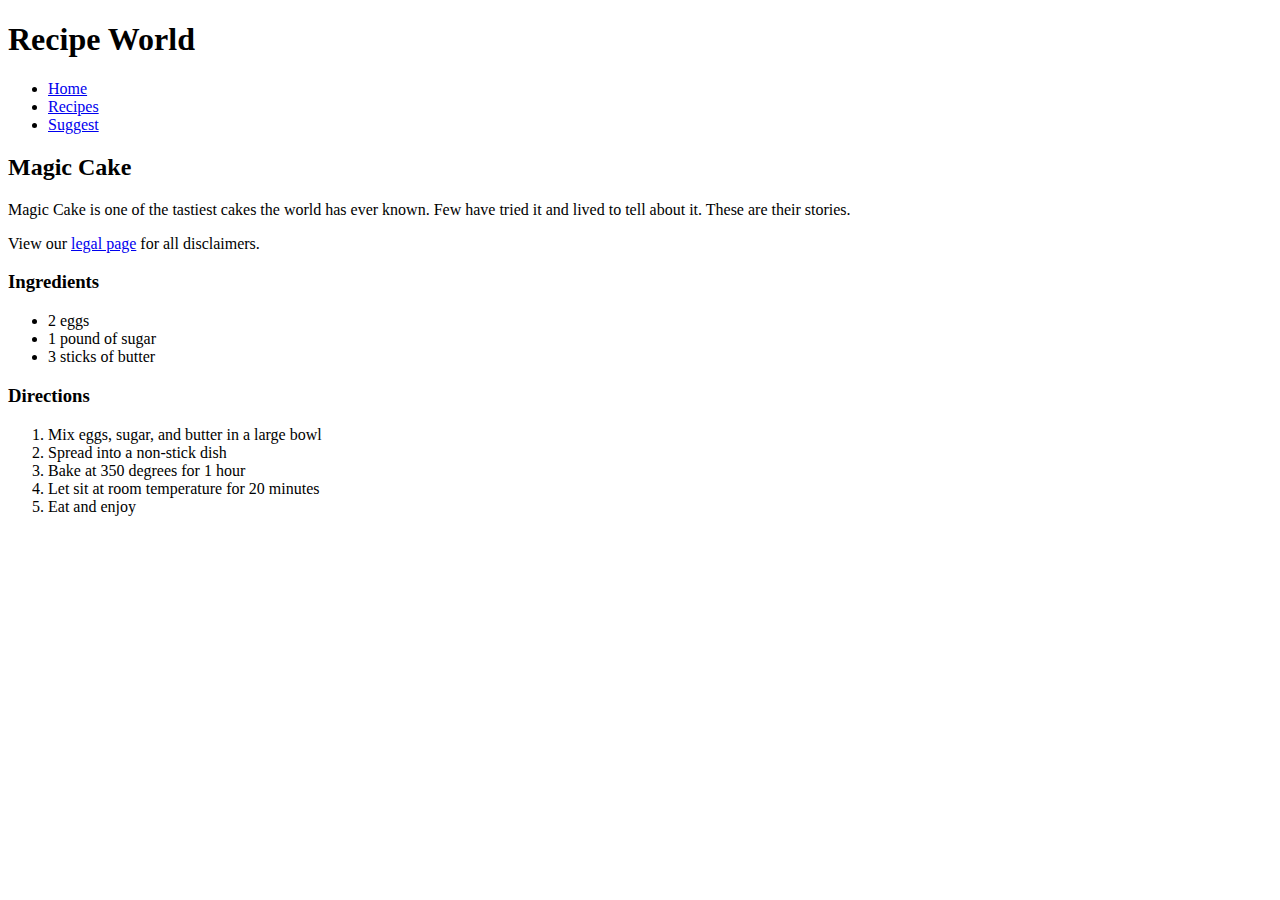
==== home.html @ 59871dda "Basic setup for different pages in place." ====
<!DOCTYPE html>
<html>
	<head>
	</head>
	<body>
		<h1>Recipe World</h1>
		<ul>
			<li><a href="home.html">Home</a></li>
			<li><a href="recipes.html">Recipes</a></li>
			<li><a href="suggest.html">Suggest</a></li>
		</ul>
		<h2>Magic Cake</h2>
		<p>
			Magic Cake is one of the tastiest cakes the world has ever known.
			Few have tried it and lived to tell about it.
			These are their stories.
		</p>
		<p>	View our <a href="legal.html">legal page</a> for all disclaimers.</p>
		<h3>Ingredients</h3>
		<ul>
			<li>2 eggs</li>
			<li>1 pound of sugar</li>
			<li>3 sticks of butter</li>
		</ul>
		<h3>Directions</h3>
		<ol>
			<li>Mix eggs, sugar, and butter in a large bowl</li>
			<li>Spread into a non-stick dish</li>
			<li>Bake at 350 degrees for 1 hour</li>
			<li>Let sit at room temperature for 20 minutes</li>
			<li>Eat and enjoy</li>
		</ol>
	</body>
</html>
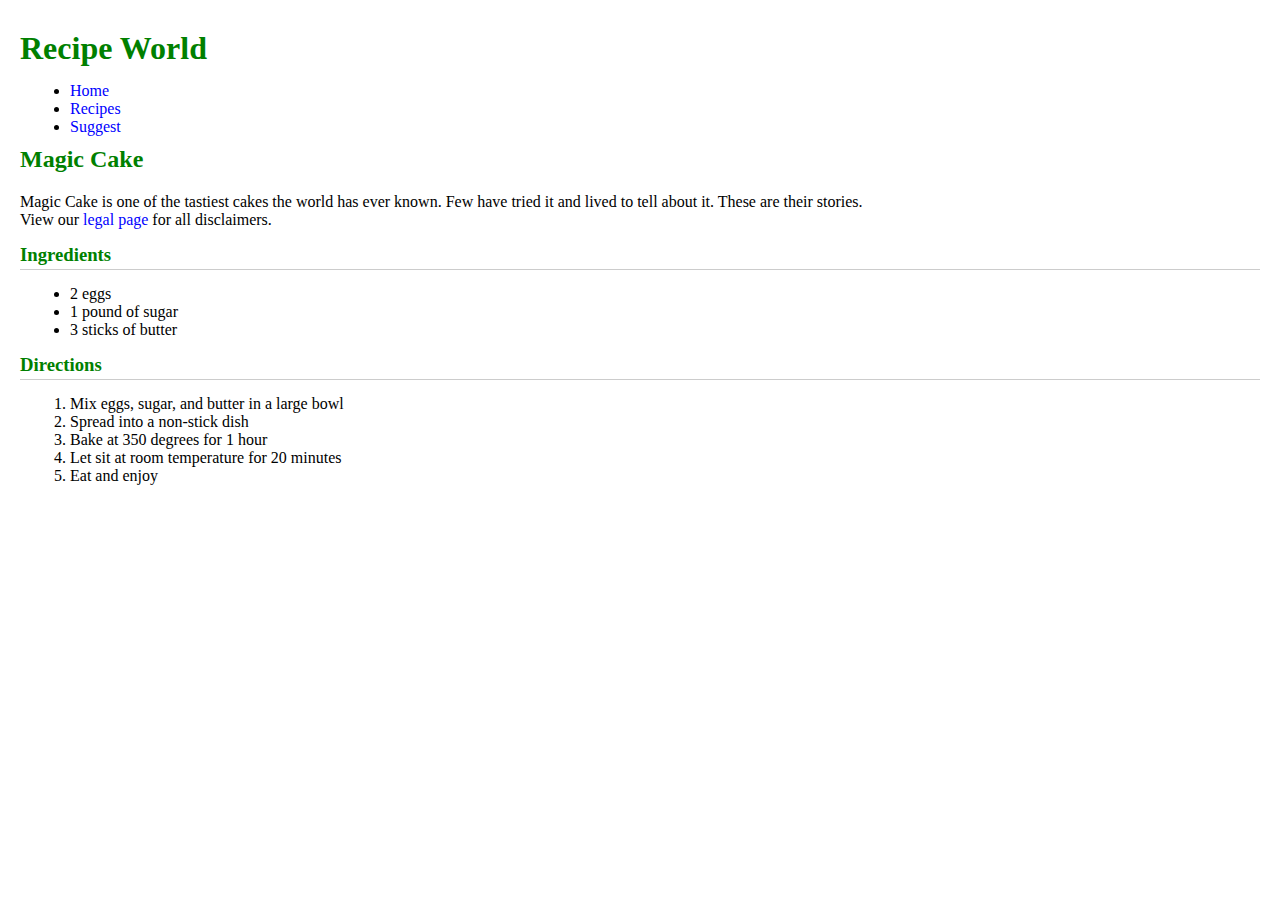
==== commit 3866cbe9: "Initial CSS styling" ====
--- a/home.html
+++ b/home.html
@@ -1,6 +1,40 @@
 <!DOCTYPE html>
 <html>
 	<head>
+		<style>
+			html, body, h1, h2, h3, p, ol, ul, li, a {
+				padding: 0;
+				border: 0;
+				margin: 0;
+			}
+			body {
+				padding: 20px 20px 20px 20px;
+			}
+			h1 {
+				color: green;
+				margin: 10px 0 15px 0;
+			}
+			h2 {
+				color: green;
+				margin: 10px 0 20px 0;
+			}
+			h3 {
+				color: green;
+				margin: 15px 0 15px 0;
+				border-bottom: 1px solid #CCCCCC;
+				padding-bottom: 3px;
+			}
+			ul {
+				padding: 0 0 0 50px;
+			}
+			ol {
+				padding: 0 0 0 50px;
+			}
+			a {
+				text-decoration: none;
+				color: blue;
+			}
+		</style>
 	</head>
 	<body>
 		<h1>Recipe World</h1>
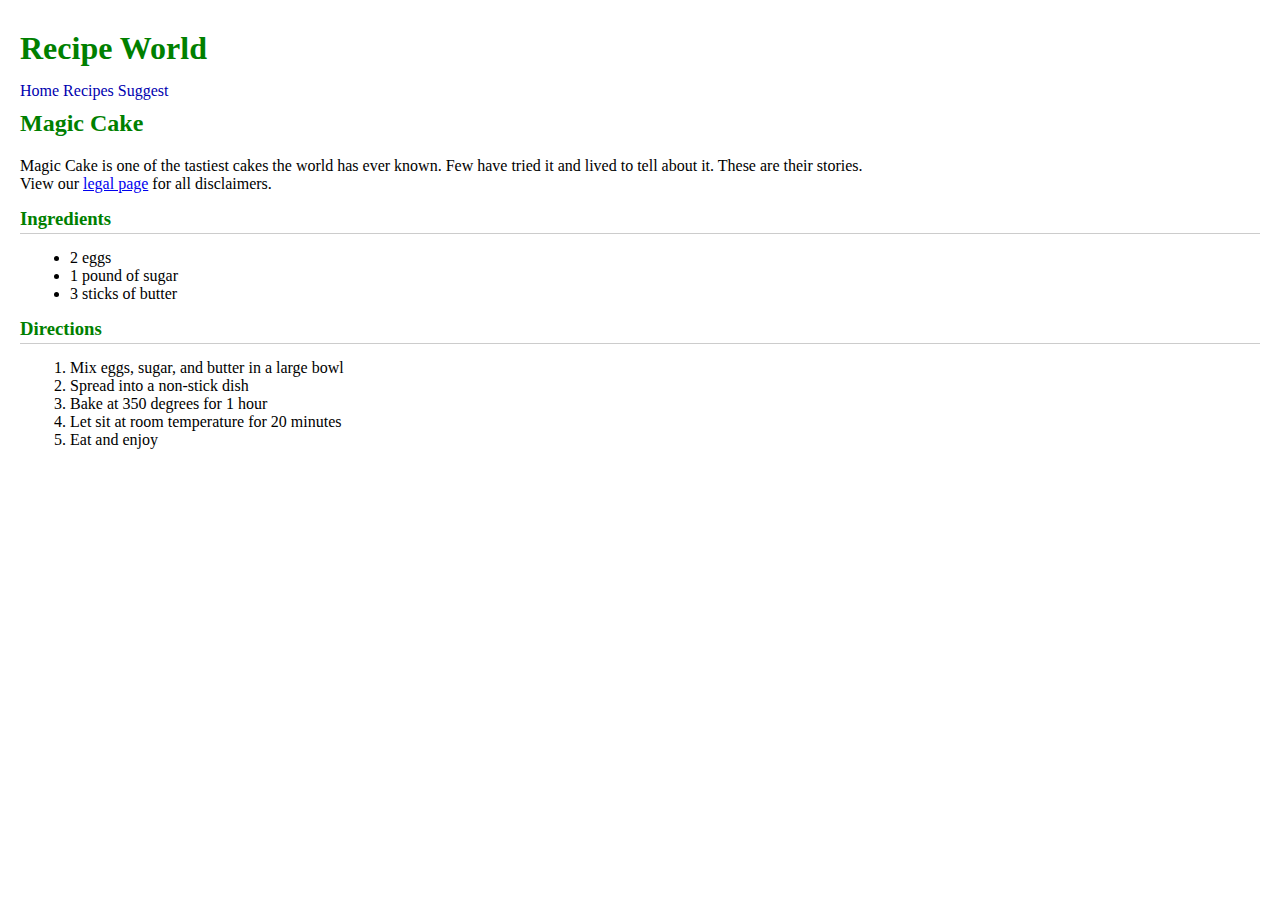
==== commit d0ab006e: "Basic styling moved to css file." ====
--- a/home.html
+++ b/home.html
@@ -1,44 +1,11 @@
 <!DOCTYPE html>
 <html>
 	<head>
-		<style>
-			html, body, h1, h2, h3, p, ol, ul, li, a {
-				padding: 0;
-				border: 0;
-				margin: 0;
-			}
-			body {
-				padding: 20px 20px 20px 20px;
-			}
-			h1 {
-				color: green;
-				margin: 10px 0 15px 0;
-			}
-			h2 {
-				color: green;
-				margin: 10px 0 20px 0;
-			}
-			h3 {
-				color: green;
-				margin: 15px 0 15px 0;
-				border-bottom: 1px solid #CCCCCC;
-				padding-bottom: 3px;
-			}
-			ul {
-				padding: 0 0 0 50px;
-			}
-			ol {
-				padding: 0 0 0 50px;
-			}
-			a {
-				text-decoration: none;
-				color: blue;
-			}
-		</style>
+		<link type="text/css" rel="stylesheet" href="main.css">
 	</head>
 	<body>
 		<h1>Recipe World</h1>
-		<ul>
+		<ul class="nav">
 			<li><a href="home.html">Home</a></li>
 			<li><a href="recipes.html">Recipes</a></li>
 			<li><a href="suggest.html">Suggest</a></li>
--- a/main.css
+++ b/main.css
@@ -0,0 +1,66 @@
+html, body, h1, h2, h3, p, ol, ul, li, a {
+	padding: 0;
+	border: 0;
+	margin: 0;
+}
+
+body {
+	padding: 20px 20px 20px 20px;
+}
+
+h1 {
+	color: green;
+	margin: 10px 0 15px 0;
+}
+
+h2 {
+	color: green;
+	margin: 10px 0 20px 0;
+}
+
+h3 {
+	color: green;
+	margin: 15px 0 15px 0;
+	border-bottom: 1px solid #cccccc;
+	padding-bottom: 3px;
+}
+
+ul {
+	padding: 0 0 0 50px;
+}
+
+ol {
+	padding: 0 0 0 50px;
+}
+
+.nav {
+	padding-left: 0px;
+}
+
+.nav a {
+	color: #0000af;
+	text-decoration: none;
+}
+
+.nav li {
+	display: inline;
+}
+
+.recipes {
+    list-style-type: none;
+    padding: 0;
+}
+
+.recipes li {
+    border: 1px solid #b56663;
+    padding-left: 15px;
+}
+
+.recipes h2 {
+    border-bottom: 0;
+}
+
+.recipes a {
+    color: #7facaa;
+    text-decoration: none;
+}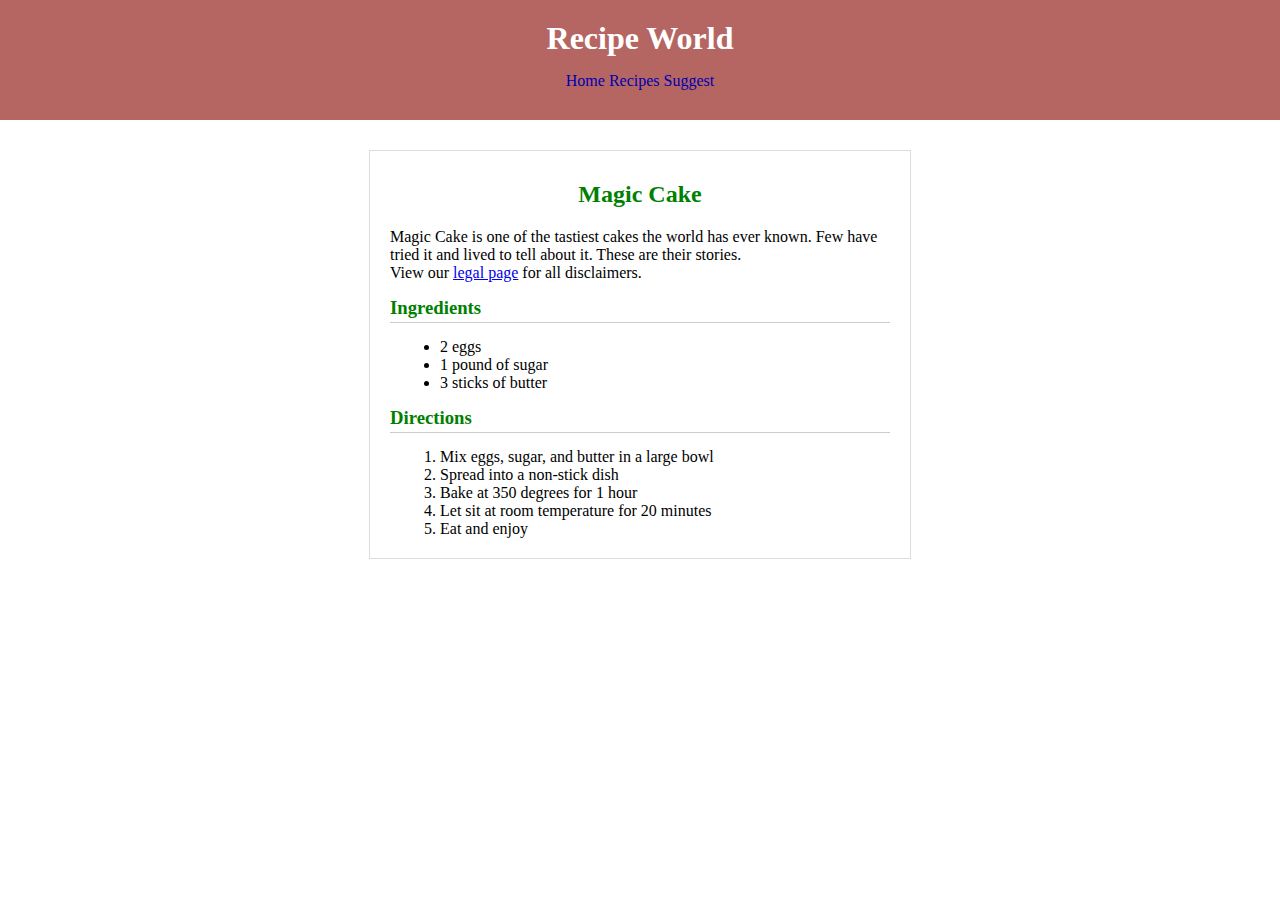
==== commit 6fde77eb: "More general styling." ====
--- a/home.html
+++ b/home.html
@@ -4,32 +4,36 @@
 		<link type="text/css" rel="stylesheet" href="main.css">
 	</head>
 	<body>
-		<h1>Recipe World</h1>
-		<ul class="nav">
-			<li><a href="home.html">Home</a></li>
-			<li><a href="recipes.html">Recipes</a></li>
-			<li><a href="suggest.html">Suggest</a></li>
-		</ul>
-		<h2>Magic Cake</h2>
-		<p>
-			Magic Cake is one of the tastiest cakes the world has ever known.
-			Few have tried it and lived to tell about it.
-			These are their stories.
-		</p>
-		<p>	View our <a href="legal.html">legal page</a> for all disclaimers.</p>
-		<h3>Ingredients</h3>
-		<ul>
-			<li>2 eggs</li>
-			<li>1 pound of sugar</li>
-			<li>3 sticks of butter</li>
-		</ul>
-		<h3>Directions</h3>
-		<ol>
-			<li>Mix eggs, sugar, and butter in a large bowl</li>
-			<li>Spread into a non-stick dish</li>
-			<li>Bake at 350 degrees for 1 hour</li>
-			<li>Let sit at room temperature for 20 minutes</li>
-			<li>Eat and enjoy</li>
-		</ol>
+		<div class="header">
+			<h1>Recipe World</h1>
+			<ul class="nav">
+				<li><a href="home.html">Home</a></li>
+				<li><a href="recipes.html">Recipes</a></li>
+				<li><a href="suggest.html">Suggest</a></li>
+			</ul>
+		</div>
+		<div class="main-content">
+			<h2>Magic Cake</h2>
+			<p>
+				Magic Cake is one of the tastiest cakes the world has ever known.
+				Few have tried it and lived to tell about it.
+				These are their stories.
+			</p>
+			<p>	View our <a href="legal.html">legal page</a> for all disclaimers.</p>
+			<h3>Ingredients</h3>
+			<ul>
+				<li>2 eggs</li>
+				<li>1 pound of sugar</li>
+				<li>3 sticks of butter</li>
+			</ul>
+			<h3>Directions</h3>
+			<ol>
+				<li>Mix eggs, sugar, and butter in a large bowl</li>
+				<li>Spread into a non-stick dish</li>
+				<li>Bake at 350 degrees for 1 hour</li>
+				<li>Let sit at room temperature for 20 minutes</li>
+				<li>Eat and enjoy</li>
+			</ol>
+		</div>
 	</body>
 </html>--- a/main.css
+++ b/main.css
@@ -5,17 +5,19 @@
 }
 
 body {
-	padding: 20px 20px 20px 20px;
+	padding: 0 0 0 0;
 }
 
 h1 {
-	color: green;
+	color: #ffffff;
 	margin: 10px 0 15px 0;
+	text-align: center;
 }
 
 h2 {
 	color: green;
 	margin: 10px 0 20px 0;
+	text-align: center;
 }
 
 h3 {
@@ -33,8 +35,26 @@
 	padding: 0 0 0 50px;
 }
 
+.header {
+    padding: 10px 10px 10px 10px;
+    background-color: #b56663;
+}
+
+.header a, .header a:visited {
+    color: #ffffff;
+}
+
+.main-content {
+    width: 500px;
+    padding: 20px 20px 20px 20px;
+    border: 1px solid #dddddd;
+    margin: 30px auto 0 auto;
+}
+
 .nav {
 	padding-left: 0px;
+	margin: 5px 0 20px 0;
+	text-align: center;
 }
 
 .nav a {
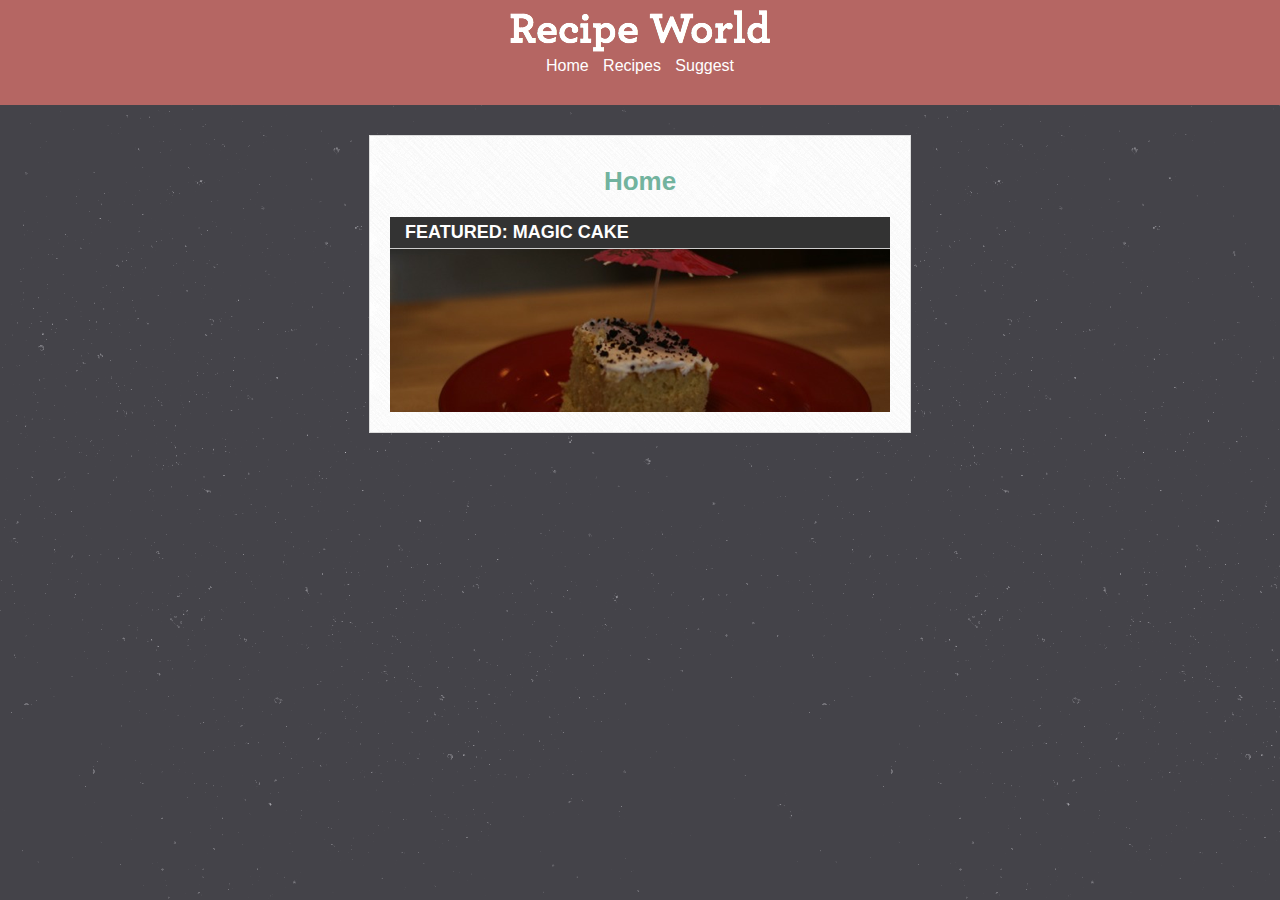
==== commit 51fa904b: "Refactor and cleanup of all HTML/CSS" ====
--- a/home.html
+++ b/home.html
@@ -1,11 +1,11 @@
 <!DOCTYPE html>
 <html>
 	<head>
-		<link type="text/css" rel="stylesheet" href="main.css">
+		<link rel="stylesheet" type="text/css" href="main.css">
 	</head>
 	<body>
 		<div class="header">
-			<h1>Recipe World</h1>
+			<img src="images/logo.png" alt="Recipe World Logo">
 			<ul class="nav">
 				<li><a href="home.html">Home</a></li>
 				<li><a href="recipes.html">Recipes</a></li>
@@ -13,27 +13,10 @@
 			</ul>
 		</div>
 		<div class="main-content">
-			<h2>Magic Cake</h2>
-			<p>
-				Magic Cake is one of the tastiest cakes the world has ever known.
-				Few have tried it and lived to tell about it.
-				These are their stories.
-			</p>
-			<p>	View our <a href="legal.html">legal page</a> for all disclaimers.</p>
-			<h3>Ingredients</h3>
-			<ul>
-				<li>2 eggs</li>
-				<li>1 pound of sugar</li>
-				<li>3 sticks of butter</li>
-			</ul>
-			<h3>Directions</h3>
-			<ol>
-				<li>Mix eggs, sugar, and butter in a large bowl</li>
-				<li>Spread into a non-stick dish</li>
-				<li>Bake at 350 degrees for 1 hour</li>
-				<li>Let sit at room temperature for 20 minutes</li>
-				<li>Eat and enjoy</li>
-			</ol>
+			<h2>Home</h2>
+			<div class="featured-image">
+				<h3>Featured: Magic Cake</h3>
+			</div>
 		</div>
 	</body>
 </html>--- a/main.css
+++ b/main.css
@@ -1,86 +1,127 @@
 html, body, h1, h2, h3, p, ol, ul, li, a {
-	padding: 0;
-	border: 0;
-	margin: 0;
+  padding: 0;
+  border: 0;
+  margin: 0;
+  font-size: 100%;
+  font: inherit;
 }
-
 body {
-	padding: 0 0 0 0;
+  padding: 0 0 0 0;
+  background-color: #ffffff;
+  background-image: url(images/stardust.png);
+  background-position: top left;
+  background-repeat: repeat;
+  font-family: Helvetica, Arial, sans-serif;
 }
-
+a, a:visited, a:link, a:active {
+  color: #0000EE;
+  text-decoration: none;
+}
+a:hover {
+  text-decoration: underline;
+  color: darkred;
+}
+h1, h2, h3 {
+  color: #72b39e;
+}
 h1 {
-	color: #ffffff;
-	margin: 10px 0 15px 0;
-	text-align: center;
+  color: #ffffff;
+  margin: 10px 0 15px 0;
+  text-align: center;
 }
-
 h2 {
-	color: green;
-	margin: 10px 0 20px 0;
-	text-align: center;
+  margin: 10px 0 20px 0;
+  text-align: center;
+  font-size: 26px;
+  font-weight: bold;
 }
-
 h3 {
-	color: green;
-	margin: 15px 0 15px 0;
-	border-bottom: 1px solid #cccccc;
-	padding-bottom: 3px;
+  margin: 15px 0 15px 0;
+  border-bottom: 1px solid #CCCCCC;
+  padding-bottom: 3px;
+  font-size: 18px;
+  font-weight: bold;
 }
-
 ul {
-	padding: 0 0 0 50px;
+  padding: 0 0 0 50px;
 }
-
+ul li {
+  margin: 0 0 5px 0;
+}
 ol {
-	padding: 0 0 0 50px;
+  padding: 0 0 0 50px;
 }
-
+.nav {
+  padding-left: 0;
+  margin: 5px 0 20px 0;
+  text-align: center;
+}
+.nav li {
+  display: inline;
+  padding-right: 10px;
+}
+.nav li:last-child {
+  padding-right: 0;
+}
+.recipes {
+  list-style-type: none;
+  padding: 0;
+}
+.recipes li {
+  border: 1px solid #b56663;
+  background-color: #ffffff;
+  height: 90px;
+}
+.recipes h3 {
+  border-bottom: 0;
+  margin-bottom: 5px;
+}
+.recipes a {
+  color: #7facaa;
+  text-decoration: none;
+}
+.recipes img {
+  float: left;
+  padding-right: 11px;
+}
 .header {
-    padding: 10px 10px 10px 10px;
-    background-color: #b56663;
+  padding: 10px 10px 10px 10px;
+  background-color: #b56663;
 }
-
-.header a, .header a:visited {
-    color: #ffffff;
+.header a {
+  color: #ffffff;
 }
-
+.header img {
+  display: block;
+  margin: 0 auto 0 auto;
+}
 .main-content {
-    width: 500px;
-    padding: 20px 20px 20px 20px;
-    border: 1px solid #dddddd;
-    margin: 30px auto 0 auto;
+  width: 500px;
+  padding: 20px 20px 20px 20px;
+  border: 1px solid #dddddd;
+  margin: 30px auto 0 auto;
+  background: #ffffff url(images/crossword.png) top left repeat;
 }
-
-.nav {
-	padding-left: 0px;
-	margin: 5px 0 20px 0;
-	text-align: center;
+.main-content p {
+ line-height: 26px;
 }
-
-.nav a {
-	color: #0000af;
-	text-decoration: none;
+.photos {
+  list-style-type: none;
+  padding: 0;
 }
-
-.nav li {
-	display: inline;
+.photos li {
+  display: inline;
+  padding-left: 11px;
 }
-
-.recipes {
-    list-style-type: none;
-    padding: 0;
+.featured-image {
+  width: 500px;
+  height: 195px;
+  background: #ffffff url(images/featured-cake.png) top left no-repeat;
 }
-
-.recipes li {
-    border: 1px solid #b56663;
-    padding-left: 15px;
-}
-
-.recipes h2 {
-    border-bottom: 0;
-}
-
-.recipes a {
-    color: #7facaa;
-    text-decoration: none;
+.featured-image h3 {
+  margin: 0;
+  background-color: #333333;
+  color: #ffffff;
+  padding: 5px 0 5px 15px;
+  text-transform: uppercase;
 }